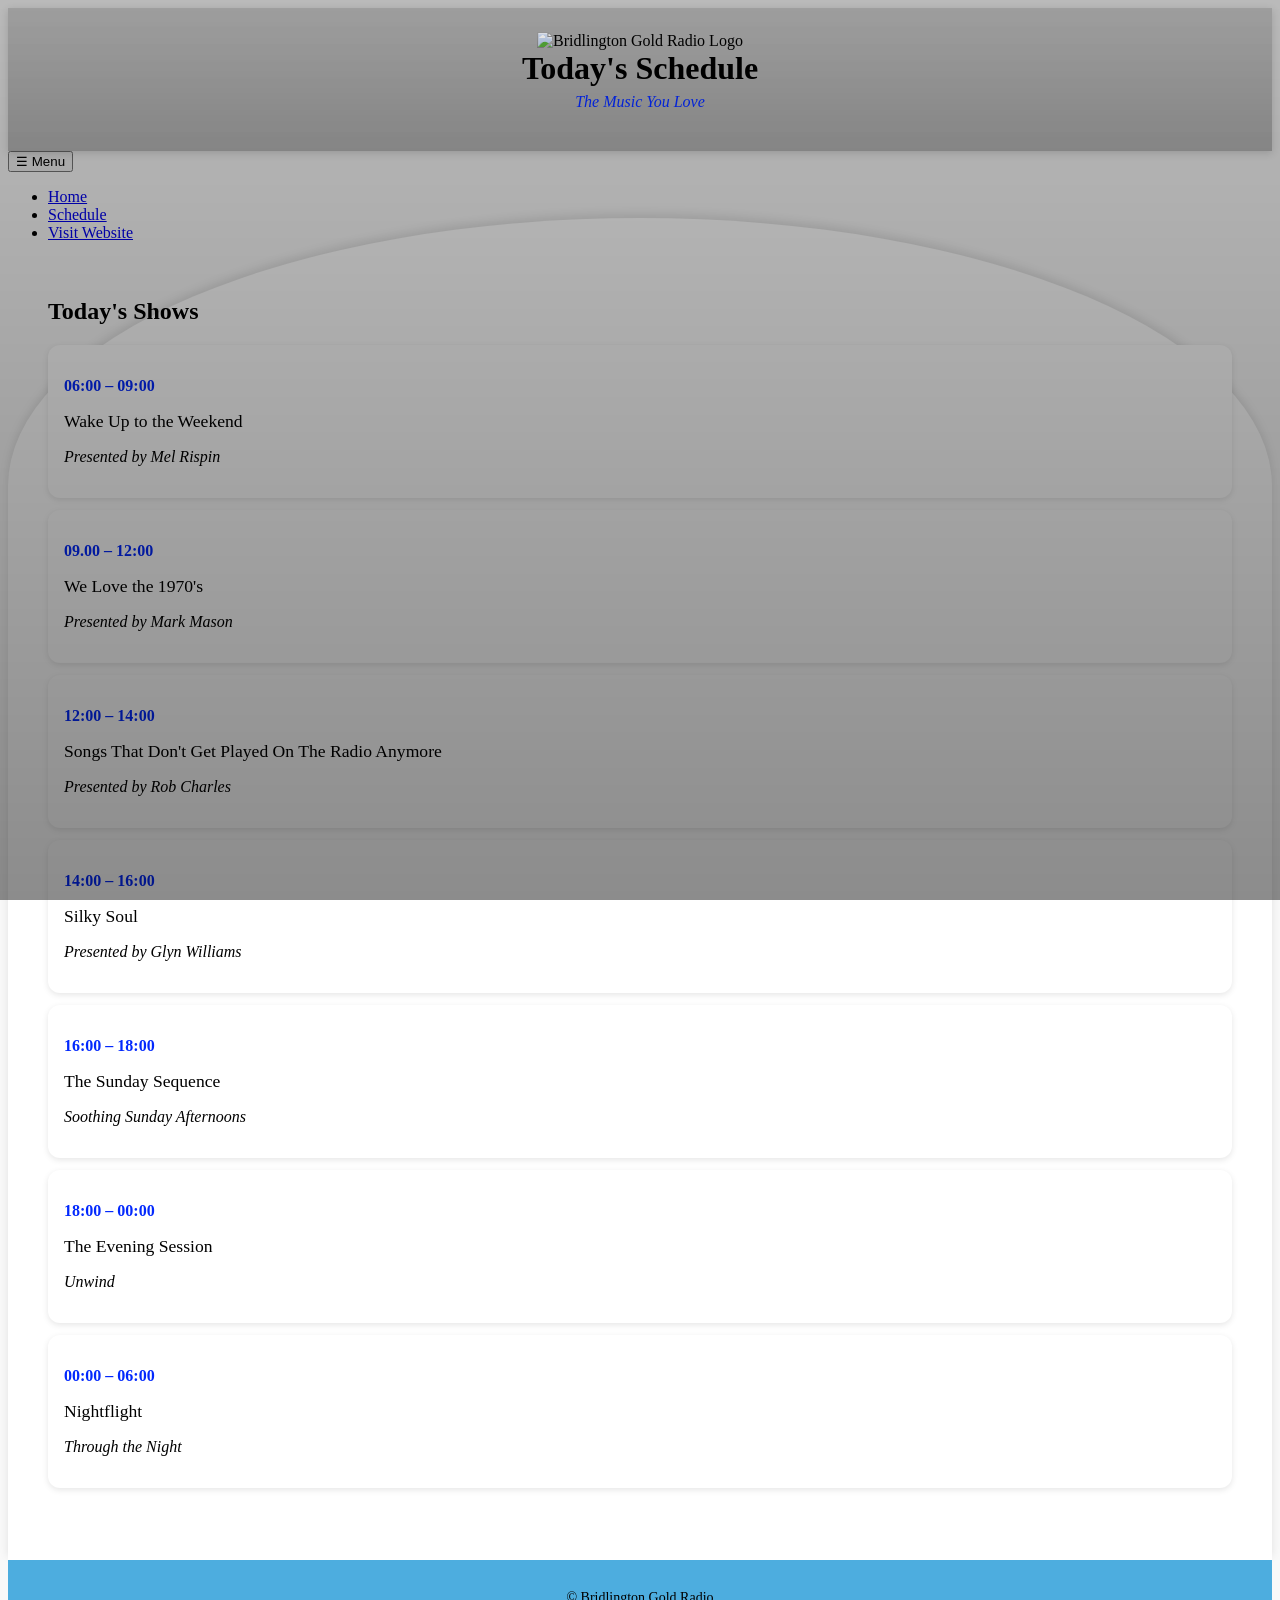
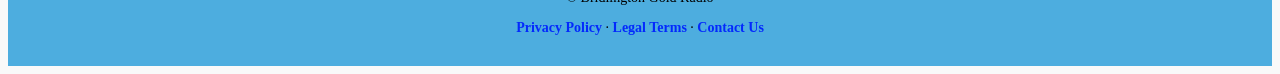
==== schedule.html @ 2de13448 "Add files via upload" ====
<!DOCTYPE html>
<html lang="en">
<head>
    <meta charset="UTF-8">
    <meta name="viewport" content="width=device-width, initial-scale=1.0">
    <title>Schedule – Bridlington Gold Radio</title>

    <link rel="stylesheet" href="css/style.css">
    <link rel="icon" href="assets/BGR-Logo.png" type="image/png">

    <meta name="theme-color" content="#d4af37">
</head>

<body>

<header class="app-header">
    <img src="assets/BGR-Logo.png" alt="Bridlington Gold Radio Logo" class="logo">
    <h1>Today's Schedule</h1>
    <p class="tagline">The Music You Love</p>
</header>

<nav class="main-menu">
    <button class="menu-button" id="menuToggle">☰ Menu</button>
    <ul id="menuList" class="menu-list hidden">
        <li><a href="index.html">Home</a></li>
        <li><a href="schedule.html">Schedule</a></li>
        <li><a href="https://www.bridlingtongoldradio.co.uk" target="_blank">Visit Website</a></li>
    </ul>
</nav>

<section class="wave-section">
    <div class="schedule-container">

        <h2>Today's Shows</h2>

        <!-- Example schedule items -->
        <div class="show-card">
            <p class="show-time">06:00 – 09:00</p>
            <p class="show-title">Wake Up to the Weekend</p>
            <p class="show-presenter">Presented by Mel Rispin</p>
        </div>

        <div class="show-card">
            <p class="show-time">09.00 – 12:00</p>
            <p class="show-title">We Love the 1970's</p>
            <p class="show-presenter">Presented by Mark Mason</p>
        </div>

        <div class="show-card">
            <p class="show-time">12:00 – 14:00</p>
            <p class="show-title">Songs That Don't Get Played On The Radio Anymore</p>
            <p class="show-presenter">Presented by Rob Charles</p>
        </div>

        <div class="show-card">
            <p class="show-time">14:00 – 16:00</p>
            <p class="show-title">Silky Soul</p>
            <p class="show-presenter">Presented by Glyn Williams</p>
        </div>

        <div class="show-card">
            <p class="show-time">16:00 – 18:00</p>
            <p class="show-title">The Sunday Sequence</p>
            <p class="show-presenter">Soothing Sunday Afternoons</p>
        </div>

        <div class="show-card">
            <p class="show-time">18:00 – 00:00</p>
            <p class="show-title">The Evening Session</p>
            <p class="show-presenter">Unwind</p>
        </div>

<div class="show-card">
            <p class="show-time">00:00 – 06:00</p>
            <p class="show-title">Nightflight</p>
            <p class="show-presenter">Through the Night</p>
        </div>

    </div>
</section>

<footer class="app-footer">
    <p>© Bridlington Gold Radio</p>
    <p class="footer-links">
        <a href="privacy.html">Privacy Policy</a> ·
        <a href="legal.html">Legal Terms</a> ·
        <a href="contact.html">Contact Us</a>
    </p>
</footer>

<script src="js/app.js"></script>

</body>
</html>
---- css/style.css ----
/* ============================================
   GLOBAL BRANDING VARIABLES
   ============================================ */
:root {
  --gold: #F4C542;
  --wave-blue: #4DADDF;
  --royal-blue: #0329FD;
  --black: #000000;
  --white: #FFFFFF;
}

/* ============================================
   PAGE BACKGROUND + GLOBAL TYPOGRAPHY
   ============================================ */
body {
  font-family: 'Libre Baskerville', serif;
  color: var(--black);

  /* Background image */
  background-image: url("../assets/bgr-background.jpeg");
  background-size: cover;
  background-repeat: no-repeat;
  background-position: center;
  background-attachment: fixed;

  /* Add a soft off‑white base */
  background-color: #f9f9f9; /* try #ffffff for pure white or #f7f7f7 for warmer tone */

  position: relative;
  z-index: 0;
}

/* ============================================
   BACKGROUND OVERLAY (SOFT DARK FADE)
   ============================================ */
body::before {
  content: "";
  position: fixed;
  top: 0;
  left: 0;
  width: 100%;
  height: 100%;
  background: linear-gradient(
    rgba(0, 0, 0, 0.25),
    rgba(0, 0, 0, 0.45)
  );
  pointer-events: none;
  z-index: 0; /* sits ABOVE background image, BELOW content */
}

/* ============================================
   HEADER
   ============================================ */
.app-header {
  background-image: url("assets/bgr-header.jpeg");
  background-size: cover;
  background-repeat: no-repeat;
  background-position: center;
  filter: brightness(1.08);
  color: var(--black);
  text-align: center;
  padding: 24px 16px;
  box-shadow: 0 2px 8px rgba(0,0,0,0.15);
  position: relative;
  z-index: 1;
}

/* Soft fade overlay */
.app-header::before {
  content: "";
  position: absolute;
  top: 0;
  left: 0;
  width: 100%;
  height: 100%;
  background: linear-gradient(
    rgba(0, 0, 0, 0.15),
    rgba(0, 0, 0, 0.25)
  );
  pointer-events: none;
  z-index: 0;
}

.app-header h1 {
  font-size: 2rem;
  font-weight: 700;
  margin: 0;
}

.tagline {
  font-style: italic;
  color: var(--royal-blue);
  margin-top: 6px;
}

/* ============================================
   CURVED WAVE SECTION
   ============================================ */
.wave-section {
  background: var(--white);
  padding: 40px 20px;
  margin-top: -40px;
  border-top-left-radius: 50% 20%;
  border-top-right-radius: 50% 20%;
  box-shadow: 0 -4px 10px rgba(0,0,0,0.1);
}

/* ============================================
   BUTTONS
   ============================================ */
.primary-button {
  background: var(--royal-blue);
  color: var(--gold);
  padding: 14px 22px;
  border: none;
  border-radius: 8px;
  font-size: 1.2rem;
  font-weight: 700;
  font-family: 'Open Sans', sans-serif;
  cursor: pointer;
  width: 100%;
  max-width: 300px;
  margin: 10px auto;
  display: block;
  box-shadow: 0 4px 10px rgba(0,0,0,0.25);
  transition: transform 0.15s ease, box-shadow 0.15s ease;
}

.primary-button:hover {
  transform: translateY(-2px);
  box-shadow: 0 6px 14px rgba(0,0,0,0.3);
}

#installButton {
  animation: goldGlow 2s infinite ease-in-out;
}

/* ============================================
   FOOTER
   ============================================ */
.app-footer {
  background: var(--wave-blue);
  color: var(--black);
  padding: 16px 10px;
  font-size: 14px;
  text-align: center;
}

.footer-links a {
  color: var(--royal-blue);
  text-decoration: none;
  font-weight: 600;
}

.footer-links a:hover {
  text-decoration: underline;
}

/* ============================================
   SCHEDULE PAGE (FULL SCHEDULE)
   ============================================ */
.schedule-container {
  padding: 20px;
}

.show-card {
  background: var(--white);
  padding: 16px;
  margin-bottom: 12px;
  border-radius: 12px;
  box-shadow: 0 2px 6px rgba(0,0,0,0.1);
}

.live-now {
  border-left: 6px solid var(--gold);
  background: #fff8e1;
  box-shadow: 0 0 10px rgba(244, 197, 66, 0.4);
  animation: pulseGlow 2s infinite ease-in-out;
}

.show-time {
  font-weight: bold;
  color: var(--royal-blue);
}

.show-title {
  font-size: 1.1rem;
  margin: 4px 0;
}

.show-presenter {
  font-style: italic;
  color: var(--black);
}

/* ============================================
   ANIMATIONS
   ============================================ */
@keyframes pulseGlow {
  0% { box-shadow: 0 0 6px rgba(244,197,66,0.4); }
  50% { box-shadow: 0 0 14px rgba(244,197,66,0.8); }
  100% { box-shadow: 0 0 6px rgba(244,197,66,0.4); }
}

@keyframes goldGlow {
  0% { box-shadow: 0 0 6px rgba(244, 197, 66, 0.4); }
  50% { box-shadow: 0 0 14px rgba(244, 197, 66, 0.9); }
  100% { box-shadow: 0 0 6px rgba(244, 197, 66, 0.4); }
}

/* ============================================
   RESPONSIVE ADJUSTMENTS
   ============================================ */
@media (max-width: 768px) {
  .app-header {
    padding: 16px 10px;
  }

  .logo {
    width: 110px;
    height: auto;
    margin-bottom: 8px;
  }

  .app-header h1 {
    font-size: 1.4rem;
  }

  .tagline {
    font-size: 0.9rem;
  }

  .primary-button {
    font-size: 16px;
    padding: 12px 22px;
  }

  .now-playing-box {
    padding: 16px;
  }

  .now-playing-box h2 {
    font-size: 1.2rem;
  }

  #track-title {
    font-size: 1rem;
  }
}

@media (max-width: 480px) {
  .logo {
    width: 100px;
  }

  .app-header h1 {
    font-size: 1.2rem;
  }

  .tagline {
    font-size: 0.8rem;
  }
}

/* ============================================
   TODAY’S SHOWS SECTION (DYNAMIC)
   ============================================ */
.today-shows {
  padding: 1.5rem;
  max-width: 900px;
  margin: 0 auto 2rem auto;
  background: #ffffff10;
  border-radius: 12px;
  box-shadow: 0 4px 12px rgba(0, 0, 0, 0.06);
  backdrop-filter: blur(4px);
}

.today-shows h2 {
  margin-top: 0;
  margin-bottom: 1rem;
  font-family: "Libre Baskerville", serif;
  font-size: 1.4rem;
  color: #d4af37;
  text-align: center;
}

#todays-shows p {
  margin: 6px 0;
  padding: 8px 12px;
  background: #f0f4ff;
  border-left: 4px solid #1e4b7a;
  border-radius: 6px;
  font-size: 1rem;
  line-height: 1.3;
}

#todays-shows p strong {
  color: #1e4b7a;
  font-weight: 700;
}

/* =========================
   NOW ON AIR PRESENTER PHOTO
   ========================= */
.now-on-air-photo {
  width: 120px;
  height: 120px;
  object-fit: cover;
  border-radius: 50%;
  display: block;
  margin: 0 auto 10px auto;
  border: 3px solid #d4af37;
  box-shadow: 0 0 10px #00000040;
}
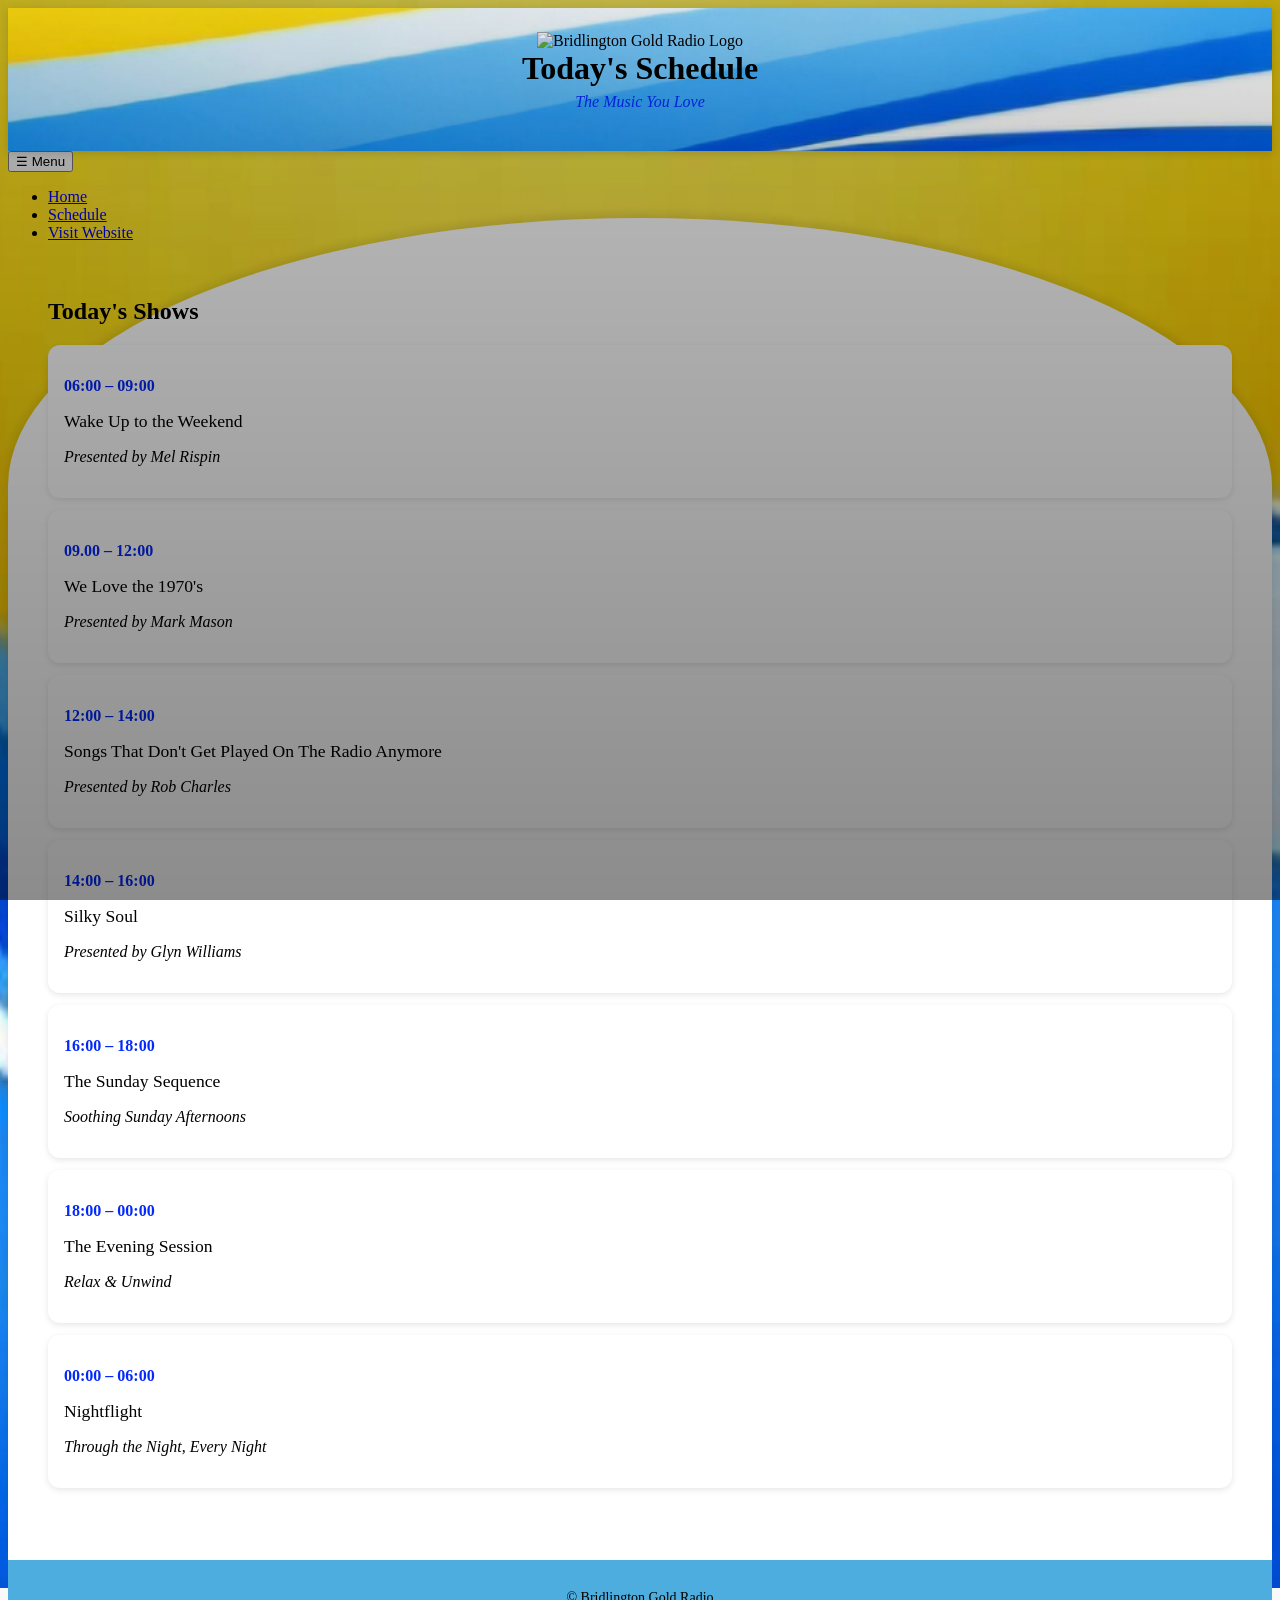
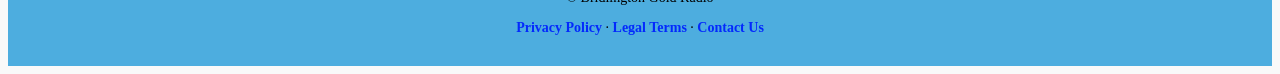
==== commit d4e6021a: "Update schedule.html" ====
--- a/schedule.html
+++ b/schedule.html
@@ -67,13 +67,13 @@
         <div class="show-card">
             <p class="show-time">18:00 – 00:00</p>
             <p class="show-title">The Evening Session</p>
-            <p class="show-presenter">Unwind</p>
+            <p class="show-presenter">Relax & Unwind</p>
         </div>
 
 <div class="show-card">
             <p class="show-time">00:00 – 06:00</p>
             <p class="show-title">Nightflight</p>
-            <p class="show-presenter">Through the Night</p>
+            <p class="show-presenter">Through the Night, Every Night</p>
         </div>
 
     </div>
--- a/css/style.css
+++ b/css/style.css
@@ -16,15 +16,15 @@
   font-family: 'Libre Baskerville', serif;
   color: var(--black);
 
-  /* Background image */
-  background-image: url("../assets/bgr-background.jpeg");
+  /* Fixed to search for your clean lowercase .png background file */
+  background-image: url("../assets/bgr-background.png");
   background-size: cover;
   background-repeat: no-repeat;
   background-position: center;
   background-attachment: fixed;
 
   /* Add a soft off‑white base */
-  background-color: #f9f9f9; /* try #ffffff for pure white or #f7f7f7 for warmer tone */
+  background-color: #f9f9f9;
 
   position: relative;
   z-index: 0;
@@ -52,7 +52,8 @@
    HEADER
    ============================================ */
 .app-header {
-  background-image: url("assets/bgr-header.jpeg");
+  /* Path adjusted to point directly into the root assets folder structure */
+  background-image: url("../assets/bgr-header.jpeg");
   background-size: cover;
   background-repeat: no-repeat;
   background-position: center;
@@ -118,7 +119,7 @@
   font-weight: 700;
   font-family: 'Open Sans', sans-serif;
   cursor: pointer;
-  width: 100%;
+ width: 100%;
   max-width: 300px;
   margin: 10px auto;
   display: block;
@@ -280,7 +281,7 @@
   margin-bottom: 1rem;
   font-family: "Libre Baskerville", serif;
   font-size: 1.4rem;
-  color: #d4af37;
+  color: #000000; /* Set to absolute black color theme layout */
   text-align: center;
 }
 
